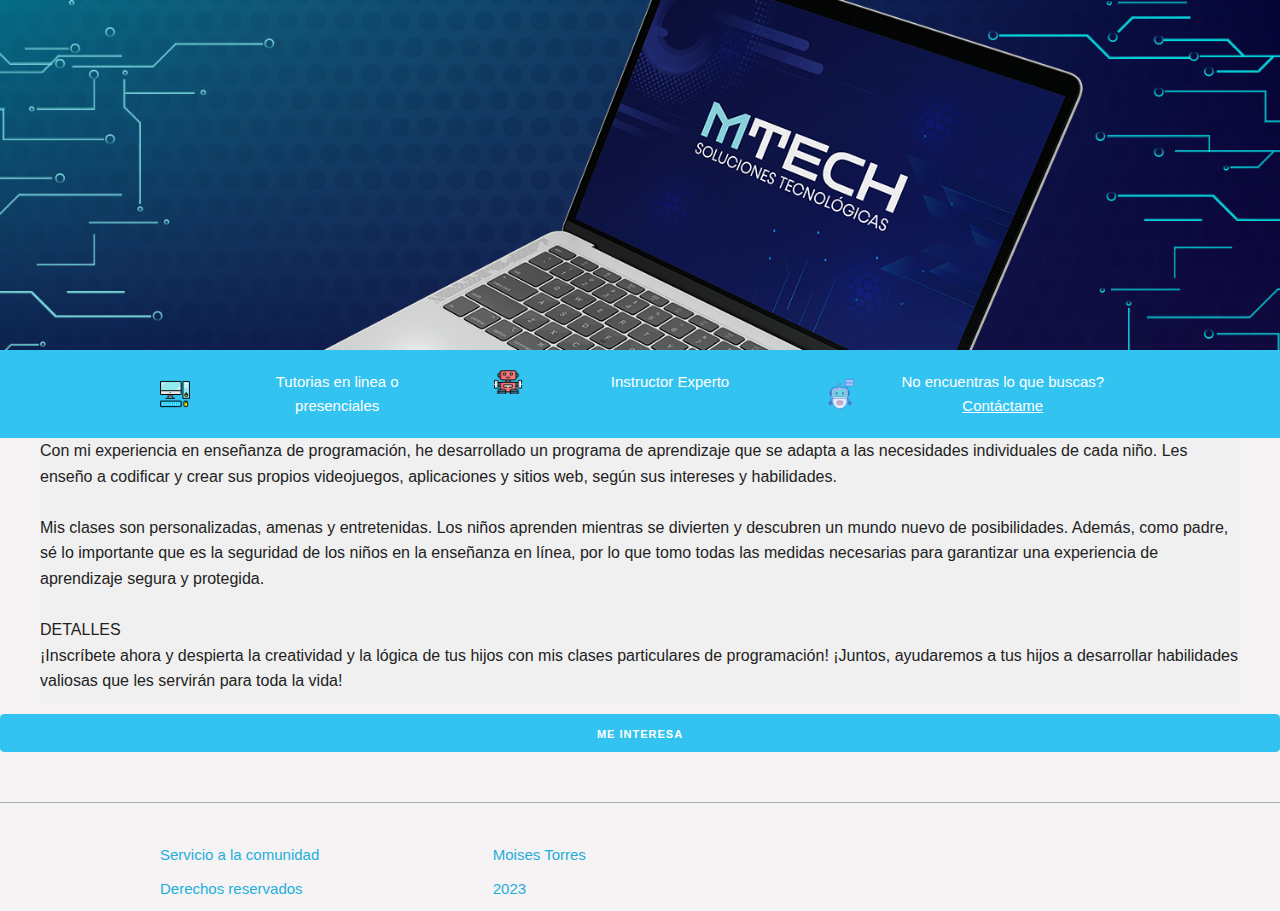
==== aboutme.htm @ 16b24b91 "Se agrego una lista" ====
<!DOCTYPE html>
<html lang="en">
<head>
    <meta charset="UTF-8">
    <meta name="viewport" content="width=device-width, initial-scale=1.0">
    <meta http-equiv="X-UA-Compatible" content="ie=edge">
    <title>Clases</title>
  
    <link rel="stylesheet" href="css/normalize.css">
    <link rel="stylesheet" href="css/skeleton.css">
    <link rel="stylesheet" href="css/custom.css">
    <link rel="stylesheet" href="css/paginasextra.css">
    
</head>
<body>
<header id="header" class="header">
    <div class="container">
        <div class="row">
            <div class="four columns">
                
              
                    
            </div>
               </div> 
    </div>
    </header>


    <div id="hero">
        <div class="container">
            <div class="row">
                    <div class="six columns">
                        <div class="contenido-hero">
                        </div>
                    </div>
            </div> 
        </div>
    </div>

    <div class="barra">
        <div class="container">
            <div class="row">
                    <div class="four columns icono icono1">
                        <p>Tutorias en linea o <br>
                        presenciales </p>
                    </div>
                    <div class="four columns icono icono2">
                        <p>Instructor Experto <br>
                        </p>
                    </div>
                    <div class="four columns icono icono3">
                        <p>No encuentras lo que buscas? <br>
                        <a href ="https://wa.link/6ohfj5" style="color:white"> Contáctame</a></p>
                    </div>
            </div>
        </div>

    </div>
  <!--****************-->

     <div id="contenedor">
         <!--<img src="img/pacman.png" alt="Nombre de la imagen" class="imagen">--> 
          <div class="class" style="display: flex; flex-direction: column;">
            <p> Con mi experiencia en enseñanza de programación, he desarrollado un programa de aprendizaje que se adapta a las necesidades individuales de cada niño. Les enseño a codificar y crear sus propios videojuegos, aplicaciones y sitios web, según sus intereses y habilidades.<br>
              <br>
              Mis clases son personalizadas, amenas y entretenidas. Los niños aprenden mientras se divierten y descubren un mundo nuevo de posibilidades. Además, como padre, sé lo importante que es la seguridad de los niños en la enseñanza en línea, por lo que tomo todas las medidas necesarias para garantizar una experiencia de aprendizaje segura y protegida.<br>
                <br>
                
                DETALLES 
                
                <br>
                ¡Inscríbete ahora y despierta la creatividad y la lógica de tus hijos con mis clases particulares de programación! ¡Juntos, ayudaremos a tus hijos a desarrollar habilidades valiosas que les servirán para toda la vida!
                </p>
          </div>
        </div>
        
      </div>
       <!--****************-->
     
      <!--****************-->
      

      <a href="https://forms.gle/inypzZsSUCaV2BNJ7" target="_blank" class="u-full-width button-primary button input agregar-carrito" data-id="2">ME INTERESA</a>
      
      


    <footer id="footer" class="footer">
        <div class="container">
            <div class="row">
                    <div class="four columns">
                            <nav id="principal" class="menu">
                                <a class="enlace" href="#">Servicio a la comunidad</a>
                                <a class="enlace" href="#">Derechos reservados</a>
                                <a class="enlace" href="#"></a>
                                <a class="enlace" href="#"></a>
                                <a class="enlace" href="#"></a>
                            </nav>
                    </div>
                    <div class="four columns">
                            <nav id="secundaria" class="menu">
                                <a class="enlace" href="#">Moises Torres</a>
                                <a class="enlace" href="#">2023</a>
                                <a class="enlace" href="#"></a>
                            </nav>
                    </div>
            </div>
        </div>
    </footer>

    <script src="js/app.js"></script>

</body>
</html>
---- css/skeleton.css ----
/*
* Skeleton V2.0.4
* Copyright 2014, Dave Gamache
* www.getskeleton.com
* Free to use under the MIT license.
* http://www.opensource.org/licenses/mit-license.php
* 12/29/2014
*/


/* Table of contents
––––––––––––––––––––––––––––––––––––––––––––––––––
- Grid
- Base Styles
- Typography
- Links
- Buttons
- Forms
- Lists
- Code
- Tables
- Spacing
- Utilities
- Clearing
- Media Queries
*/


/* Grid
–––––––––––––––––––––––––––––––––––––––––––––––––– */
.container {
  position: relative;
  width: 100%;
  max-width: 960px;
  margin: 0 auto;
  padding: 0 20px;
  box-sizing: border-box; }
.column,
.columns {
  width: 100%;
  float: left;
  box-sizing: border-box; }

/* For devices larger than 400px */
@media (min-width: 400px) {
  .container {
    width: 85%;
    padding: 0; }
}

/* For devices larger than 550px */
@media (min-width: 550px) {
  .container {
    width: 80%; }
  .column,
  .columns {
    margin-left: 4%; }
  .column:first-child,
  .columns:first-child {
    margin-left: 0; }

  .one.column,
  .one.columns                    { width: 4.66666666667%; }
  .two.columns                    { width: 13.3333333333%; }
  .three.columns                  { width: 22%;            }
  .four.columns                   { width: 30.6666666667%; }
  .five.columns                   { width: 39.3333333333%; }
  .six.columns                    { width: 48%;            }
  .seven.columns                  { width: 56.6666666667%; }
  .eight.columns                  { width: 65.3333333333%; }
  .nine.columns                   { width: 74.0%;          }
  .ten.columns                    { width: 82.6666666667%; }
  .eleven.columns                 { width: 91.3333333333%; }
  .twelve.columns                 { width: 100%; margin-left: 0; }

  .one-third.column               { width: 30.6666666667%; }
  .two-thirds.column              { width: 65.3333333333%; }

  .one-half.column                { width: 48%; }

  /* Offsets */
  .offset-by-one.column,
  .offset-by-one.columns          { margin-left: 8.66666666667%; }
  .offset-by-two.column,
  .offset-by-two.columns          { margin-left: 17.3333333333%; }
  .offset-by-three.column,
  .offset-by-three.columns        { margin-left: 26%;            }
  .offset-by-four.column,
  .offset-by-four.columns         { margin-left: 34.6666666667%; }
  .offset-by-five.column,
  .offset-by-five.columns         { margin-left: 43.3333333333%; }
  .offset-by-six.column,
  .offset-by-six.columns          { margin-left: 52%;            }
  .offset-by-seven.column,
  .offset-by-seven.columns        { margin-left: 60.6666666667%; }
  .offset-by-eight.column,
  .offset-by-eight.columns        { margin-left: 69.3333333333%; }
  .offset-by-nine.column,
  .offset-by-nine.columns         { margin-left: 78.0%;          }
  .offset-by-ten.column,
  .offset-by-ten.columns          { margin-left: 86.6666666667%; }
  .offset-by-eleven.column,
  .offset-by-eleven.columns       { margin-left: 95.3333333333%; }

  .offset-by-one-third.column,
  .offset-by-one-third.columns    { margin-left: 34.6666666667%; }
  .offset-by-two-thirds.column,
  .offset-by-two-thirds.columns   { margin-left: 69.3333333333%; }

  .offset-by-one-half.column,
  .offset-by-one-half.columns     { margin-left: 52%; }

}


/* Base Styles
–––––––––––––––––––––––––––––––––––––––––––––––––– */
/* NOTE
html is set to 62.5% so that all the REM measurements throughout Skeleton
are based on 10px sizing. So basically 1.5rem = 15px :) */
html {
  font-size: 62.5%; }
body {
  font-size: 1.5em; /* currently ems cause chrome bug misinterpreting rems on body element */
  line-height: 1.6;
  font-weight: 400;
  font-family: "Raleway", "HelveticaNeue", "Helvetica Neue", Helvetica, Arial, sans-serif;
  color: #222; }


/* Typography
–––––––––––––––––––––––––––––––––––––––––––––––––– */
h1, h2, h3, h4, h5, h6 {
  margin-top: 0;
  margin-bottom: 2rem;
  font-weight: 300; }
h1 { font-size: 4.0rem; line-height: 1.2;  letter-spacing: -.1rem;}
h2 { font-size: 3.6rem; line-height: 1.25; letter-spacing: -.1rem; }
h3 { font-size: 3.0rem; line-height: 1.3;  letter-spacing: -.1rem; }
h4 { font-size: 2.4rem; line-height: 1.35; letter-spacing: -.08rem; }
h5 { font-size: 1.8rem; line-height: 1.5;  letter-spacing: -.05rem; }
h6 { font-size: 1.5rem; line-height: 1.6;  letter-spacing: 0; }

/* Larger than phablet */
@media (min-width: 550px) {
  h1 { font-size: 5.0rem; }
  h2 { font-size: 4.2rem; }
  h3 { font-size: 3.6rem; }
  h4 { font-size: 3.0rem; }
  h5 { font-size: 2.4rem; }
  h6 { font-size: 1.5rem; }
}

p {
  margin-top: 0; }


/* Links
–––––––––––––––––––––––––––––––––––––––––––––––––– */
a {
  color: #1EAEDB; }
a:hover {
  color: #0FA0CE; }


/* Buttons
–––––––––––––––––––––––––––––––––––––––––––––––––– */
.button,
button,
input[type="submit"],
input[type="reset"],
input[type="button"] {
  display: inline-block;
  height: 38px;
  padding: 0 30px;
  color: #555;
  text-align: center;
  font-size: 11px;
  font-weight: 600;
  line-height: 38px;
  letter-spacing: .1rem;
  text-transform: uppercase;
  text-decoration: none;
  white-space: nowrap;
  background-color: transparent;
  border-radius: 4px;
  border: 1px solid #bbb;
  cursor: pointer;
  box-sizing: border-box; }
.button:hover,
button:hover,
input[type="submit"]:hover,
input[type="reset"]:hover,
input[type="button"]:hover,
.button:focus,
button:focus,
input[type="submit"]:focus,
input[type="reset"]:focus,
input[type="button"]:focus {
  color: #333;
  border-color: #888;
  outline: 0; }
.button.button-primary,
button.button-primary,
input[type="submit"].button-primary,
input[type="reset"].button-primary,
input[type="button"].button-primary {
  color: #FFF;
  background-color: #33C3F0 ; /*#33C3F0 7dd9f5*/
  border-color: #33C3F0; }
.button.button-primary:hover,
button.button-primary:hover,
input[type="submit"].button-primary:hover,
input[type="reset"].button-primary:hover,
input[type="button"].button-primary:hover,
.button.button-primary:focus,
button.button-primary:focus,
input[type="submit"].button-primary:focus,
input[type="reset"].button-primary:focus,
input[type="button"].button-primary:focus {
  color: #FFF;
  background-color: #1EAEDB;
  border-color: #1EAEDB; }


/* Forms
–––––––––––––––––––––––––––––––––––––––––––––––––– */
input[type="email"],
input[type="number"],
input[type="search"],
input[type="text"],
input[type="tel"],
input[type="url"],
input[type="password"],
textarea,
select {
  height: 38px;
  padding: 6px 10px; /* The 6px vertically centers text on FF, ignored by Webkit */
  background-color: #fff;
  border: 1px solid #D1D1D1;
  border-radius: 4px;
  box-shadow: none;
  box-sizing: border-box; }
/* Removes awkward default styles on some inputs for iOS */
input[type="email"],
input[type="number"],
input[type="search"],
input[type="text"],
input[type="tel"],
input[type="url"],
input[type="password"],
textarea {
  -webkit-appearance: none;
     -moz-appearance: none;
          appearance: none; }
textarea {
  min-height: 65px;
  padding-top: 6px;
  padding-bottom: 6px; }
input[type="email"]:focus,
input[type="number"]:focus,
input[type="search"]:focus,
input[type="text"]:focus,
input[type="tel"]:focus,
input[type="url"]:focus,
input[type="password"]:focus,
textarea:focus,
select:focus {
  border: 1px solid #33C3F0;
  outline: 0; }
label,
legend {
  display: block;
  margin-bottom: .5rem;
  font-weight: 600; }
fieldset {
  padding: 0;
  border-width: 0; }
input[type="checkbox"],
input[type="radio"] {
  display: inline; }
label > .label-body {
  display: inline-block;
  margin-left: .5rem;
  font-weight: normal; }


/* Lists
–––––––––––––––––––––––––––––––––––––––––––––––––– */
ul {
  list-style: circle inside; }
ol {
  list-style: decimal inside; }
ol, ul {
  padding-left: 0;
  margin-top: 0; }
ul ul,
ul ol,
ol ol,
ol ul {
  margin: 1.5rem 0 1.5rem 3rem;
  font-size: 90%; }
li {
  margin-bottom: 1rem; }


/* Code
–––––––––––––––––––––––––––––––––––––––––––––––––– */
code {
  padding: .2rem .5rem;
  margin: 0 .2rem;
  font-size: 90%;
  white-space: nowrap;
  background: #F1F1F1;
  border: 1px solid #E1E1E1;
  border-radius: 4px; }
pre > code {
  display: block;
  padding: 1rem 1.5rem;
  white-space: pre; }


/* Tables
–––––––––––––––––––––––––––––––––––––––––––––––––– */
th,
td {
  padding: 12px 15px;
  text-align: left;
  border-bottom: 1px solid #E1E1E1; }
th:first-child,
td:first-child {
  padding-left: 0; }
th:last-child,
td:last-child {
  padding-right: 0; }


/* Spacing
–––––––––––––––––––––––––––––––––––––––––––––––––– */
button,
.button {
  margin-bottom: 1rem; }
input,
textarea,
select,
fieldset {
  margin-bottom: 1.5rem; }
pre,
blockquote,
dl,
figure,
table,
p,
ul,
ol,
form {
  margin-bottom: 2.5rem; }


/* Utilities
–––––––––––––––––––––––––––––––––––––––––––––––––– */
.u-full-width {
  width: 100%;
  box-sizing: border-box; }
.u-max-full-width {
  max-width: 100%;
  box-sizing: border-box; }
.u-pull-right {
  float: right; }
.u-pull-left {
  float: left; }


/* Misc
–––––––––––––––––––––––––––––––––––––––––––––––––– */
hr {
  margin-top: 3rem;
  margin-bottom: 3.5rem;
  border-width: 0;
  border-top: 1px solid #E1E1E1; }


/* Clearing
–––––––––––––––––––––––––––––––––––––––––––––––––– */

/* Self Clearing Goodness */
.container:after,
.row:after,
.u-cf {
  content: "";
  display: table;
  clear: both; }


/* Media Queries
–––––––––––––––––––––––––––––––––––––––––––––––––– */
/*
Note: The best way to structure the use of media queries is to create the queries
near the relevant code. For example, if you wanted to change the styles for buttons
on small devices, paste the mobile query code up in the buttons section and style it
there.
*/


/* Larger than mobile */
@media (min-width: 400px) {}

/* Larger than phablet (also point when grid becomes active) */
@media (min-width: 550px) {}

/* Larger than tablet */
@media (min-width: 750px) {}

/* Larger than desktop */
@media (min-width: 1000px) {}

/* Larger than Desktop HD */
@media (min-width: 1200px) {}
---- css/custom.css ----
html {
    font-size: 62.5%;
}
body {
    background-color: #f5f3f3
}
h1 {
    text-align: center;
}
h2 {
    font-size: 3rem;
}
h4 {
    font-size: 16px;
    font-weight: 700;
}
header {
    padding: 0px 0 0 0;
    background: white;
    text-align: center;
}
@media (min-width: 750px) {
    header {
        text-align: left;
    }
}
.borrar-curso {
    background-color: red;
    border-radius: 50%;
    padding: 5px 10px;
    text-decoration: none;
    color: white;
    font-weight: bold;
}

ul {
    list-style: none;
}
#hero {
    background-image:url(../img/banner\ mau.png);
    height: 350px;
    background-size: cover;
}
#encabezado {
    margin: 30px 0;
}
.submenu {
    position: relative;
}

.submenu #carrito{
    display: none;
}
.submenu:hover #carrito{
    display: block;
    position: absolute;
    right:0;

    top:100%;
    z-index: 1;
    background-color: white;
    padding: 20px;
    min-height: 400px;
    min-width: 300px;
}
.vacio {
    padding: 10px;
    background-color: crimson;
    text-align: center;
    border-radius: 10px;
    color: white;
}
.contenido-hero {
    margin-top: 80px;
    color: white;
}
.contenido-hero form {
    position: relative;
    margin-bottom: 0;
}
.contenido-hero form #buscador {
    height: 50px;
    margin-bottom: 0;
}
.contenido-hero form .submit-buscador {
    position: absolute;
    right:0;
    top:0;
    height: 100%;
    padding: 0;
    display: block;
    text-indent: -9999px;
    width: 50px;
    background-image: url(../img/lupa.png);
    background-position: right center;
    background-repeat: no-repeat;
    border:none;
}


.barra {
    
        padding: 20px 0;
        background: #33C3F0 ;  /*Old browsers */
        background: -moz-linear-gradient(left, #33C3F0  0%, #33C3F0  100%); /*FF3.6-15*/ 
        background: -webkit-linear-gradient(left, #33C3F0  0%,#33C3F0  100%); /* Chrome10-25,Safari5.1-6 */
        background: linear-gradient(to right, #33C3F0  0%,#33C3F0  100%); /* W3C, IE10+, FF16+, Chrome26+, Opera12+, Safari7+*/
        filter: progid:DXImageTransform.Microsoft.gradient( startColorstr='#741d51', endColorstr='#e44e52',GradientType=1 ); 
  
}
/*.barra {
    padding: 20px 0;
    background: #741d51; /* Old browsers 
    background: -moz-linear-gradient(left, #741d51 0%, #e44e52 100%); FF3.6-15 
    background: -webkit-linear-gradient(left, #741d51 0%,#e44e52 100%); /* Chrome10-25,Safari5.1-6 *
    background: linear-gradient(to right, #741d51 0%,#e44e52 100%); /* W3C, IE10+, FF16+, Chrome26+, Opera12+, Safari7+
    filter: progid:DXImageTransform.Microsoft.gradient( startColorstr='#741d51', endColorstr='#e44e52',GradientType=1 ); 
}*/


.barra p {
    margin:0;
    color: white;
}
.icono {
    background-repeat: no-repeat;
    background-position: left center;
    padding-left: 60px;
    background-size: 30px;
    margin-bottom: 40px;
    text-align: center;
}
@media (min-width: 750px) {
    .icono {
        margin-bottom:0;
    }
}
.icono1 {
    background-image: url(../img/Ordenador1.png);
}
.icono2 {
    background-image: url(../img/Intructorr.png);
}
.icono3 {
    background-image: url(../img/Robot.png);
}

#lista-cursos .row {
    margin-bottom:20px;
}
.agregar-carrito {
    margin:10px 0;
}

.card {
    text-align: center;
    border: 1px solid #e1e1e1;
    background: white;
}
@media (min-width: 550px) {
    .card {
        text-align: left;
    }
}
.info-card  {
    padding: 10px 20px;
}

.info-card p, 
.card h4 {
    margin-bottom: 5px;
}
.info-card .precio {
    /*text-decoration: line-through;*/
    font-size: 18px;
    margin-top: 10px;
}
.info-card .precio span {
    font-weight: 700;
    font-size: 22px;
}


.footer {
    margin-top: 40px;
    border-top:1px solid #aaa;;
    padding-top: 40px;   
}
.footer .menu a{
display: block;
margin-bottom: 10px;
text-decoration: none;
}

/*.imagen {
    display: block;
    margin: 0 auto;
    position: absolute;
    top: 50%;
    left: 50%;
    transform: translate(-50%, -50%);
    width: 100%;
}
.textocurso {
    display: block;
    text-align: center;
  }*/
---- css/paginasextra.css ----
#contenedor {
  max-width: 1200px; /*ANcho contenedor*/
  margin: 0 auto;
  position: relative;
  width: 100%;
  height: auto; /*Alto*/
  background-color: #f0f0f0;
  display: flex;
  flex-direction: column;
}

/* Estilos para la imagen */
.imagen {
  float: left;
  margin-right: 5px;
  width: 100%; /* Cambiar el ancho a 100% */
  display: block;
  height: auto;
  margin-top: 0;
  margin-bottom: 20px;
}

/* Estilos para el contenedor del texto */
.class {
  overflow: hidden;
  clear: both;
  display: flex;
  flex-direction: row;
  align-items: center;
}

/* Estilos para el título del curso */
.class h3 {
  font-size: 24px;
  margin-top: 0;
  margin-right: 50px; /* Ajustar el margen derecho para separar del texto */
}

/* Estilos para la descripción del curso */
.class p {
  font-size: 16px;
  margin-bottom: 10px;
}

/* Estilos para dispositivos móviles */
@media only screen and (max-width: 600px) {
  .imagen {
    margin-top: 20px; /* Ajustar el margen superior */
  }
  .class {
    flex-direction: column;
    align-items: center;
  }
  .class h3 {
    margin-right: 0; /* Eliminar el margen derecho */
    text-align: center; /* Alinear el texto al centro */
  }
  .h3{
    color:#2c3e50;
    font-size: 36px;

  }
}
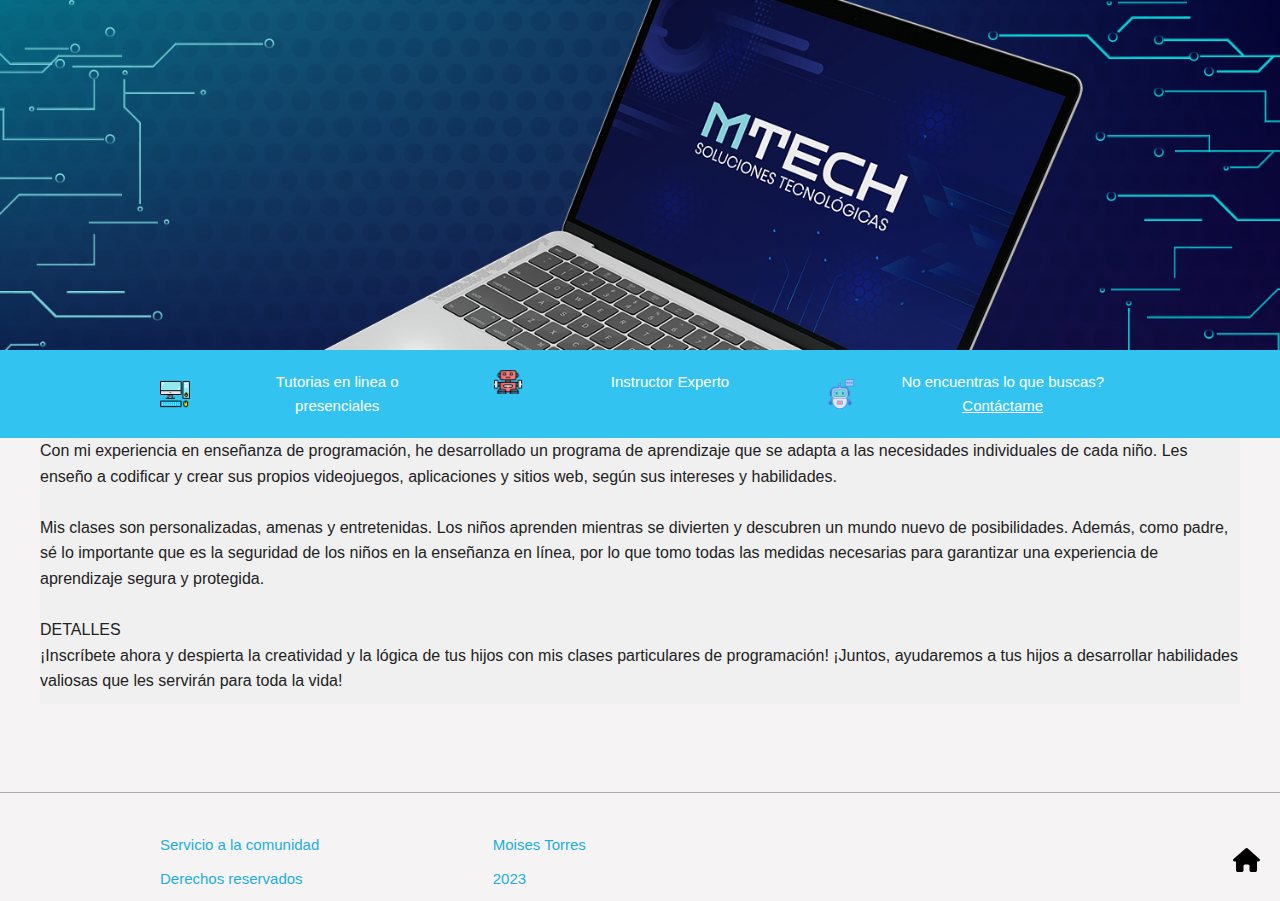
==== commit 8a00c6c4: "se agrego botones inicio y arriba" ====
--- a/aboutme.htm
+++ b/aboutme.htm
@@ -5,11 +5,13 @@
     <meta name="viewport" content="width=device-width, initial-scale=1.0">
     <meta http-equiv="X-UA-Compatible" content="ie=edge">
     <title>Clases</title>
-  
+    <link rel="stylesheet" href="https://cdnjs.cloudflare.com/ajax/libs/font-awesome/6.0.0-beta2/css/all.min.css">
     <link rel="stylesheet" href="css/normalize.css">
     <link rel="stylesheet" href="css/skeleton.css">
     <link rel="stylesheet" href="css/custom.css">
     <link rel="stylesheet" href="css/paginasextra.css">
+    <link rel="stylesheet" href="css/temario.css">
+    
     
 </head>
 <body>
@@ -79,8 +81,15 @@
      
       <!--****************-->
       
-
-      <a href="https://forms.gle/inypzZsSUCaV2BNJ7" target="_blank" class="u-full-width button-primary button input agregar-carrito" data-id="2">ME INTERESA</a>
+<br>
+<div class="scroll-icons">
+    
+    <a href="index.html">
+      <i class="fas fa-home"></i>
+    </a>
+  </div>
+<br>
+   
       
       
 
--- a/css/paginasextra.css
+++ b/css/paginasextra.css
@@ -61,4 +61,5 @@
     font-size: 36px;
 
   }
-}
+
+}--- a/css/temario.css
+++ b/css/temario.css
@@ -0,0 +1,86 @@
+/*precios tarjetas*/
+.cardt {
+    background-color: #33C3F0 ;
+    border: 1px solid #ccc;
+    border-radius: 8px;
+    padding: 16px;
+    margin-bottom: 16px;
+    box-shadow: 0 2px 4px rgba(0, 0, 0, 0.1);
+  }
+  
+  .cardt h3 {
+    margin-top: 0;
+  }
+  
+  .cardt p {
+    margin-bottom: 8px;
+  }
+
+
+  /*temarioa*/
+  #temarioContent > div:not(:first-child) {
+    display: none;
+  }
+
+  /* Estilos para el select */
+  select {
+    width: 100%;
+    padding: 10px;
+    margin-bottom: 10px;
+    font-size: 16px;
+  }
+
+  /* Estilos para la sección de contenido */
+  h3 {
+    font-size: 18px;
+    font-weight: bold;
+    margin-bottom: 10px;
+  }
+
+  ul {
+    list-style-type: disc;
+    margin-left: 20px;
+  }
+
+  /*scroll arriba*/
+  .scroll-icons {
+    display: flex;
+    flex-direction: row;
+    justify-content: flex-end;
+    position: fixed;
+    bottom: 20px; /* Ajusta la distancia desde la parte inferior */
+    right: 20px; /* Ajusta la distancia desde la parte derecha */
+    z-index: 9999;
+  }
+  .scroll-icons a {
+    margin-left: 10px; /* Espacio entre los íconos */
+    color: black; /* Color de los íconos */
+    font-size: 24px;
+    background-color: transparent;
+    border: none;
+    cursor: pointer;
+  }
+  /*     */
+
+  .discount {
+    background-color: red;
+    color: white;
+    border-radius: 5px;
+    padding: 5px;
+  }
+  .discount-bg {
+    background-color: red;
+    color: white;
+    border-radius: 5px;
+    padding: 5px;
+  }
+  .discount-pr {
+    background-color: yellow;
+    color: black;
+    border-radius: 5px;
+    padding: 5px;
+  }
+  /*icono casita*/
+  
+
+ 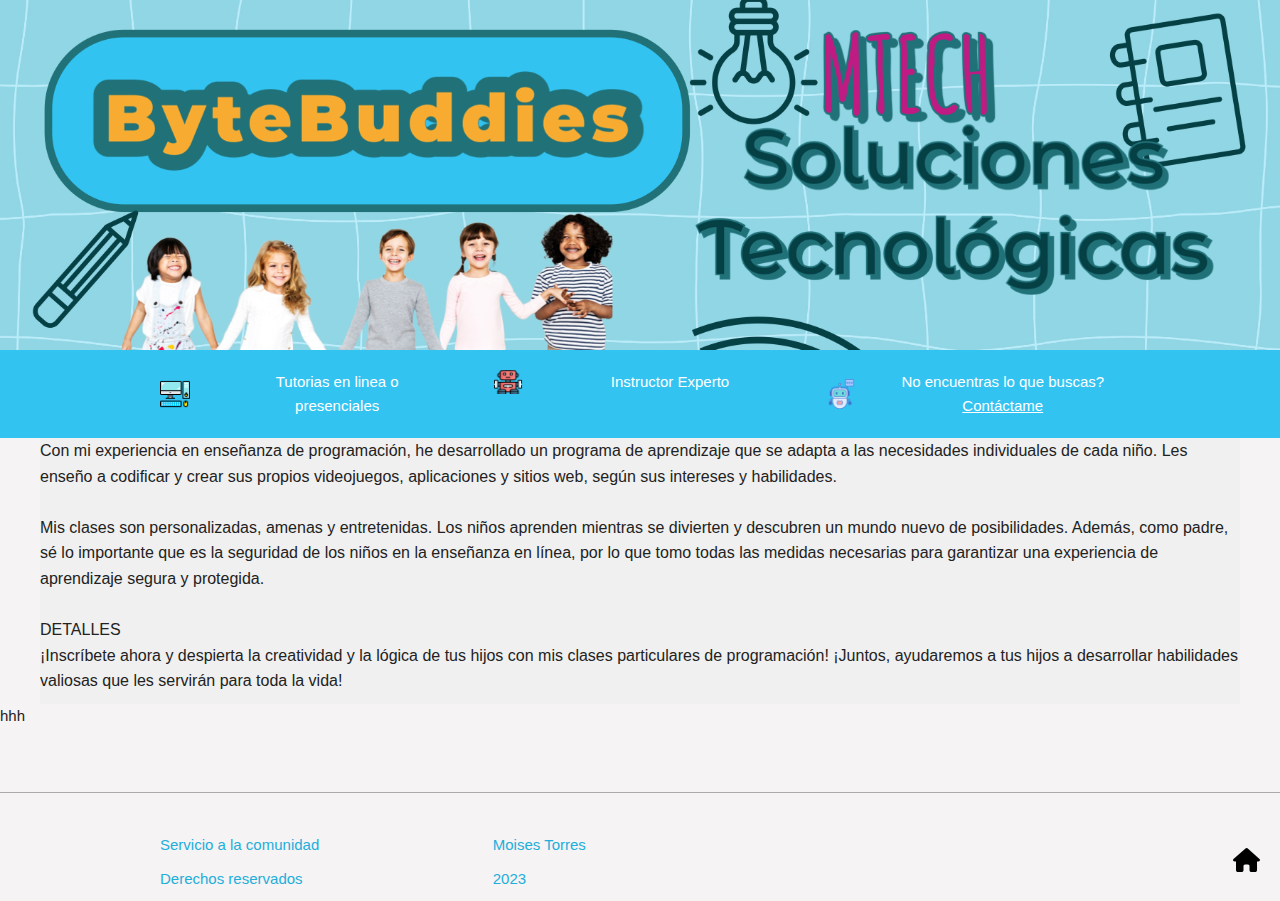
==== commit d897bb83: "Se agrego un comentario" ====
--- a/aboutme.htm
+++ b/aboutme.htm
@@ -78,7 +78,7 @@
         
       </div>
        <!--****************-->
-     
+     hhh
       <!--****************-->
       
 <br>
--- a/css/custom.css
+++ b/css/custom.css
@@ -37,7 +37,7 @@
     list-style: none;
 }
 #hero {
-    background-image:url(../img/banner\ mau.png);
+    background-image:url(../img/BanerFinal.PNG);
     height: 350px;
     background-size: cover;
 }
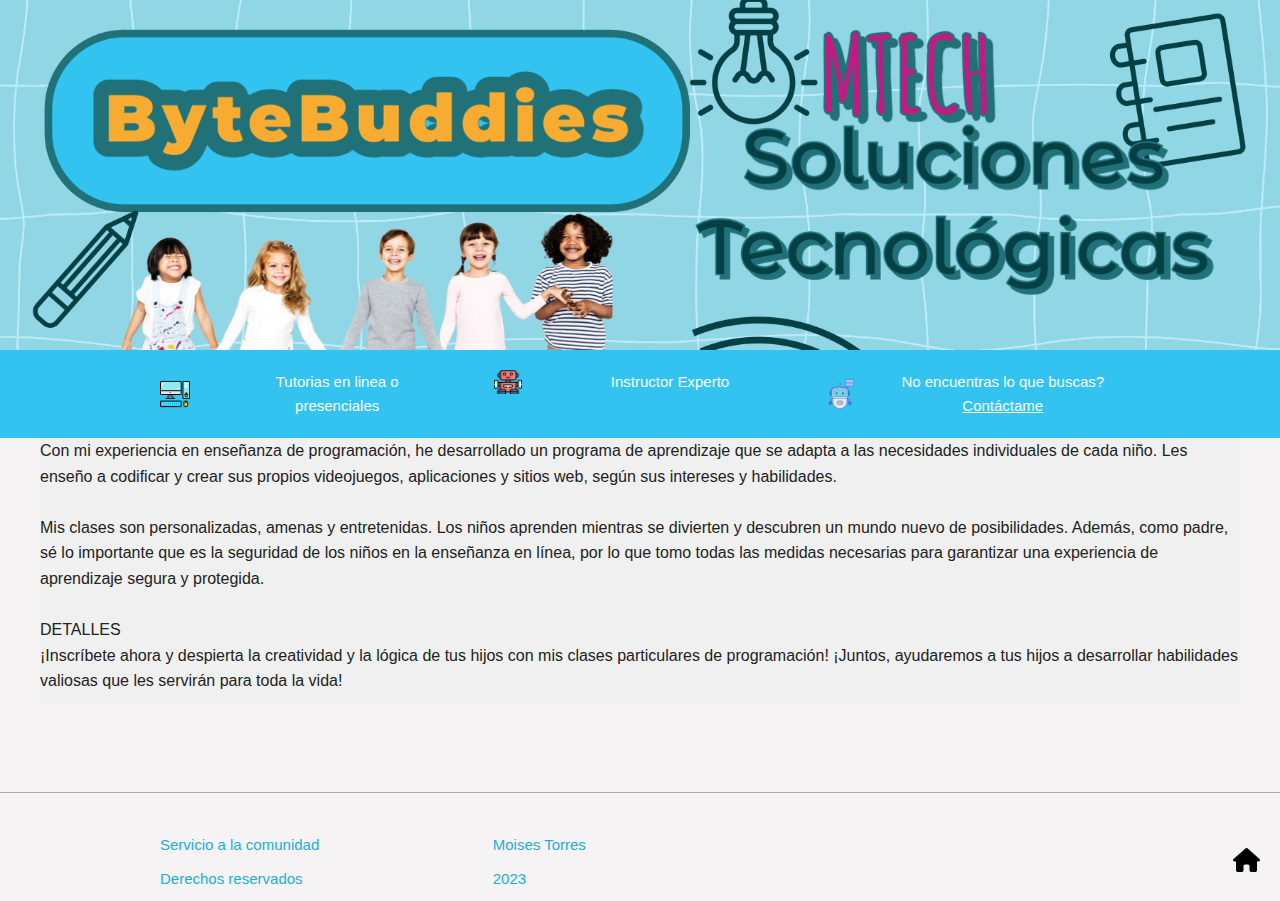
==== commit 0c18dc0c: "Se borro comentario" ====
--- a/aboutme.htm
+++ b/aboutme.htm
@@ -78,7 +78,7 @@
         
       </div>
        <!--****************-->
-     hhh
+     
       <!--****************-->
       
 <br>
